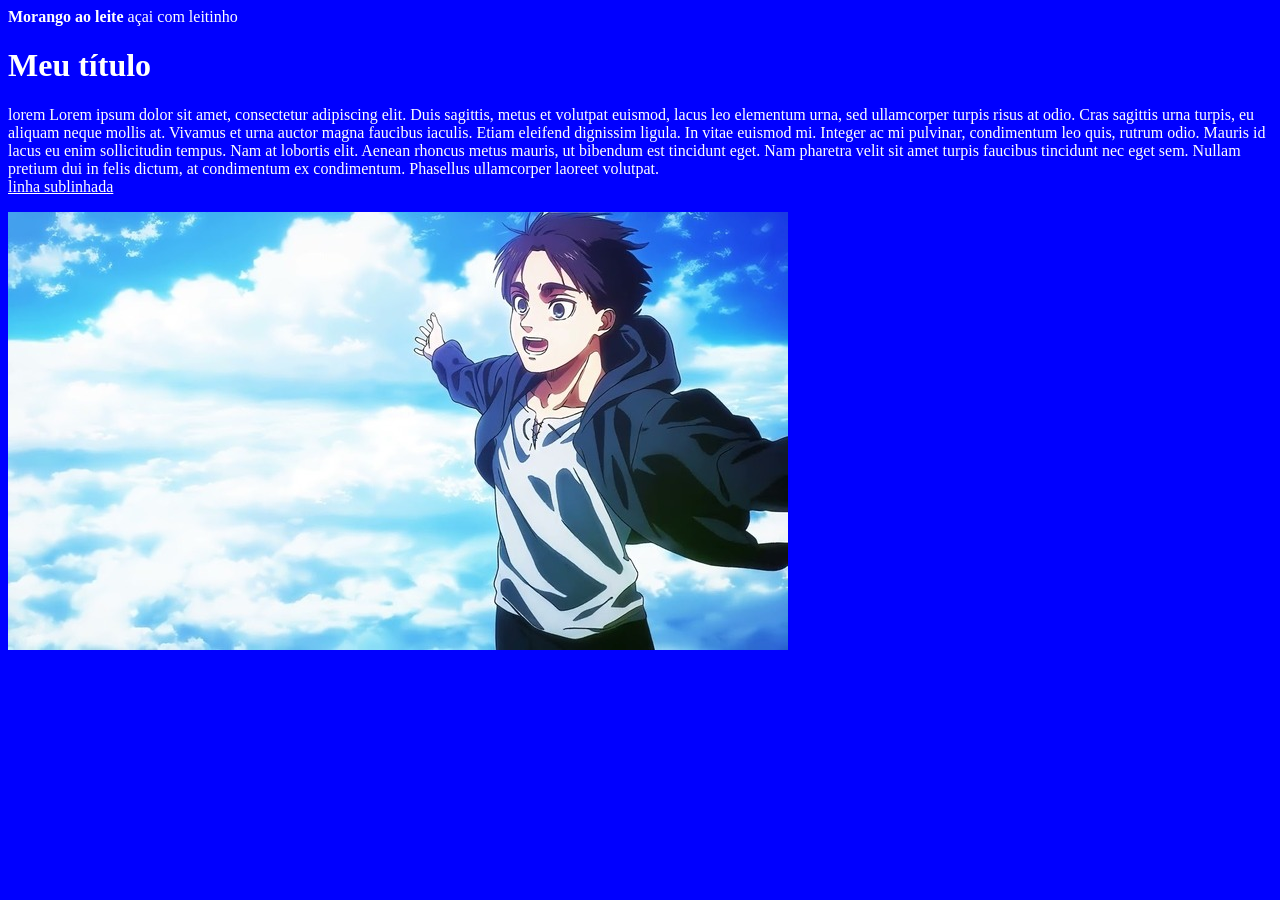
==== index.html @ 6d8119c3 "aula" ====
<!DOCTYPE html>
<html lang="en">
<head>
    <meta charset="UTF-8">
    <meta name="viewport" content="width=device-width, initial-scale=1.0">
    <title>Document</title>
</head>
<body bgcolor="blue" text="white">
    <b>Morango ao leite</b>
    açai com leitinho
    <h1>Meu título</h1>
    <p id="paragro">
        lorem Lorem ipsum dolor sit amet, consectetur adipiscing elit. Duis sagittis, metus et volutpat euismod, lacus leo elementum urna, sed ullamcorper turpis risus at odio. Cras sagittis urna turpis, eu aliquam neque mollis at. Vivamus et urna auctor magna faucibus iaculis. Etiam eleifend dignissim ligula. In vitae euismod mi. Integer ac mi pulvinar, condimentum leo quis, rutrum odio. Mauris id lacus eu enim sollicitudin tempus. Nam at lobortis elit. Aenean rhoncus metus mauris, ut bibendum est tincidunt eget. Nam pharetra velit sit amet turpis faucibus tincidunt nec eget sem. Nullam pretium dui in felis dictum, at condimentum ex condimentum. Phasellus ullamcorper laoreet volutpat.
    <br>
    <u>linha sublinhada</u>
    </p>
    <img src="Eren.jpg"/>
</body>
</html>
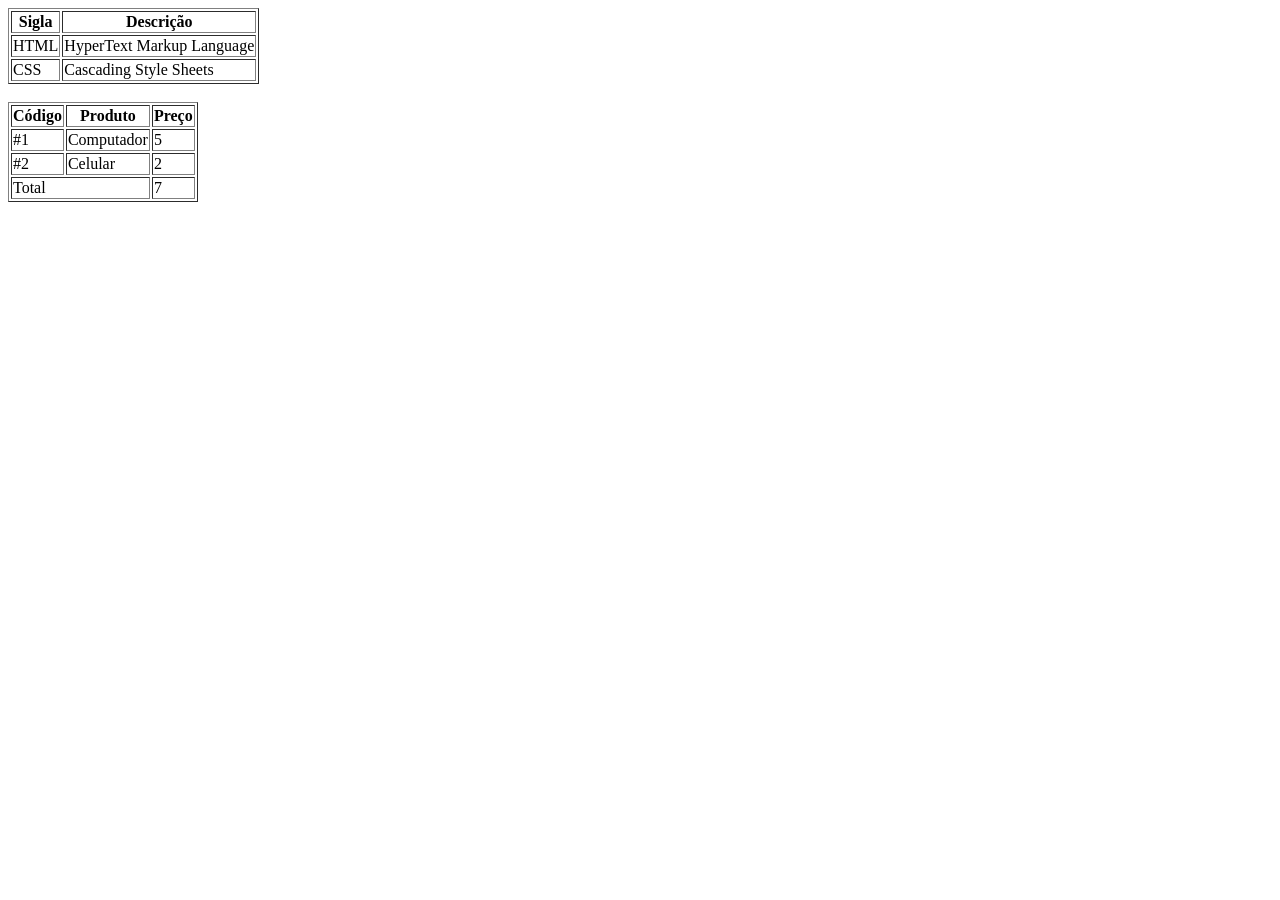
==== commit 815e0b46: "Listas, tabelas e parametros" ====
--- a/index.html
+++ b/index.html
@@ -4,16 +4,43 @@
     <meta charset="UTF-8">
     <meta name="viewport" content="width=device-width, initial-scale=1.0">
     <title>Document</title>
-</head>
-<body bgcolor="blue" text="white">
-    <b>Morango ao leite</b>
-    açai com leitinho
-    <h1>Meu título</h1>
-    <p id="paragro">
-        lorem Lorem ipsum dolor sit amet, consectetur adipiscing elit. Duis sagittis, metus et volutpat euismod, lacus leo elementum urna, sed ullamcorper turpis risus at odio. Cras sagittis urna turpis, eu aliquam neque mollis at. Vivamus et urna auctor magna faucibus iaculis. Etiam eleifend dignissim ligula. In vitae euismod mi. Integer ac mi pulvinar, condimentum leo quis, rutrum odio. Mauris id lacus eu enim sollicitudin tempus. Nam at lobortis elit. Aenean rhoncus metus mauris, ut bibendum est tincidunt eget. Nam pharetra velit sit amet turpis faucibus tincidunt nec eget sem. Nullam pretium dui in felis dictum, at condimentum ex condimentum. Phasellus ullamcorper laoreet volutpat.
-    <br>
-    <u>linha sublinhada</u>
-    </p>
-    <img src="Eren.jpg"/>
-</body>
-</html>+ </head>
+ <body >
+    <table border="1">
+      <tr>
+        <th>Sigla</th>
+        <th>Descrição</th>
+    </tr>
+    <tr>
+        <td>HTML</td>
+        <td>HyperText Markup Language</td>
+    </tr>
+    <tr>
+        <td>CSS</td>
+        <td>Cascading Style Sheets</td>
+    </tr>
+    </table>
+    <br> 
+        <table border="1">
+      <tr>
+        <th>Código</th>
+        <th>Produto</th>
+        <th>Preço</th>
+      </tr>
+    <tr>
+        <td>#1</td>
+        <td>Computador</td>
+        <td>5</td>
+    </tr>
+    <tr>
+        <td>#2</td>
+        <td>Celular</td>
+        <td>2</td>
+    </tr>
+    <tr>
+       <td colspan="2">Total</td>
+       <td>7</td>
+    </tr>
+    </table>
+ </body>
+</html>
